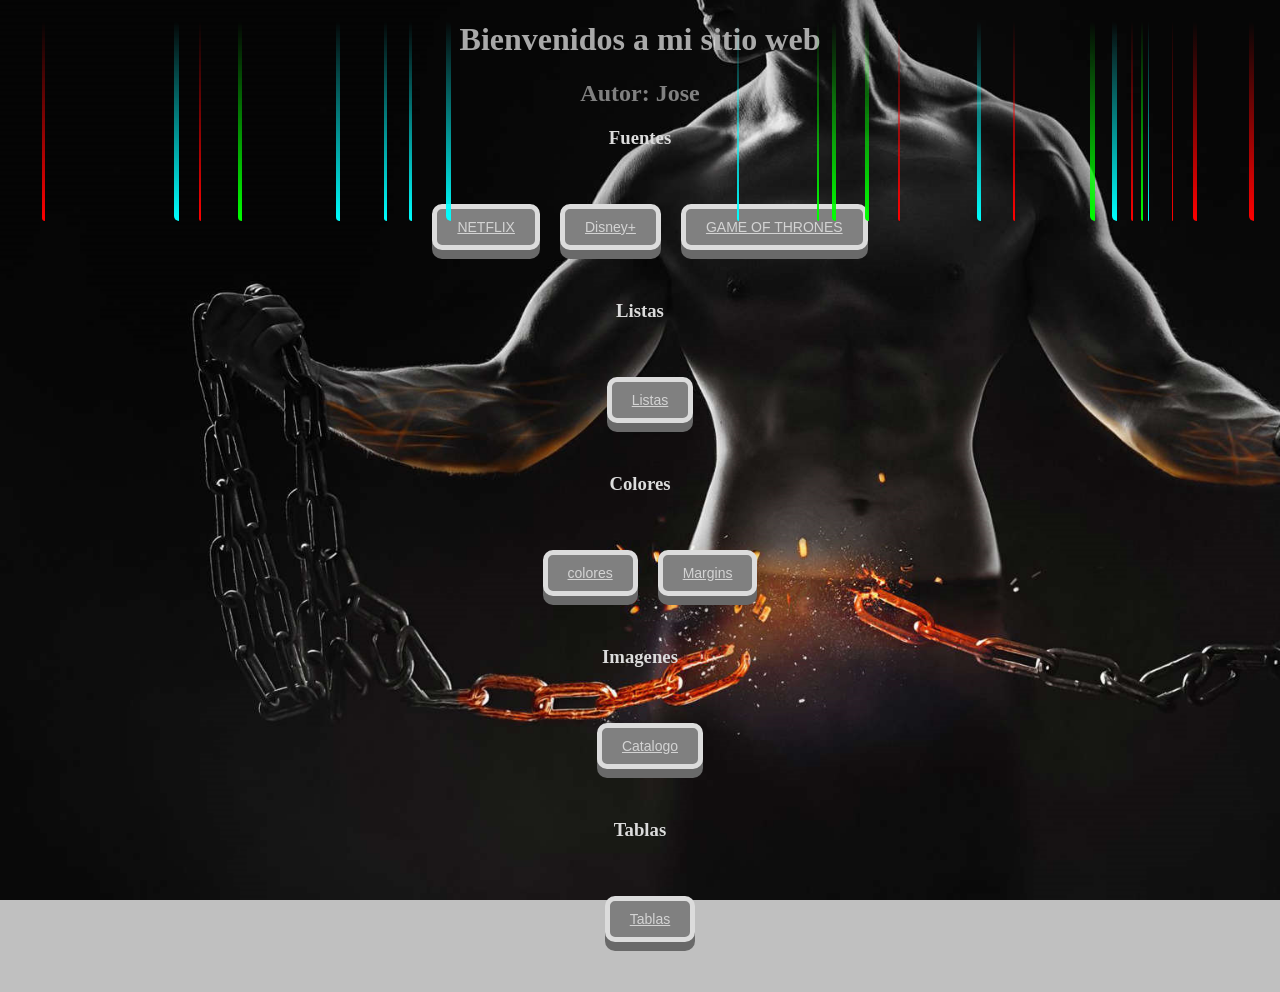
==== index.html @ bdab3e19 "add fuentes" ====
<!DOCTYPE html>
<html lang="en">
<head>
    <meta charset="UTF-8">
    <meta http-equiv="X-UA-Compatible" content="IE=edge">
    <meta name="viewport" content="width=device-width, initial-scale=1.0">
    <title>Mi sitio web</title>
    <link rel="stylesheet" href="css/index.css">
</head>
<body>
    <script>
        function rain(){
    let amount = 25;
    let body = document.querySelector('body');
    let i = 0;
    while (i < amount){
        let drop = document.createElement('i');

        let size = Math.random() * 5;
        let posX = Math.floor(Math.random() * window.innerWidth);
        let delay = Math.random() * -20;
        let duration = Math.random() * 5;



        drop.style.width = 0.2 + size+'px'
        drop.style.left = posX + 'px';
        drop.style.animationDelay = delay+'s';
        drop.style.animationDuration = 1 + duration+'s';
        body.appendChild(drop);
        i++
    }
}
rain();
    </script>
    
    <h1>Bienvenidos a mi sitio web</h1>
    <h2>Autor: Jose</h2>
    

<h3>Fuentes</h3>
    <ul class="lista">
        <button class="boto1"><li><a href="fuentes.html" class="rayas" style=" color: rgb(211, 211, 211);">NETFLIX</a></li>
        <button class="boto1"><li><a href="fuenteslocal.html" class="rayas" style=" color: rgb(211, 211, 211);">Disney+</a></li>
        <button class="boto1"><li><a href="fuentes1.html" class="rayas" style=" color: rgb(211, 211, 211);">GAME OF THRONES</a></li>
    </ul>
    </button>
        <body class="fondo"></body>
            
        </body>
<h3>Listas</h3>
    <ul class="lista">
        <button class="boto1"><li><a href="listas.html" class="rayas" style=" color: rgb(211, 211, 211);">Listas</a></li>
    </ul>
    </button>
    
<h3>Colores</h3>
    <ul class="lista">
        <button class="boto1"><li><a href="colores.html" class="rayas" style=" color: rgb(211, 211, 211);">colores</a></li>
        <button class="boto1"><li><a href="margins.html" class="rayas" style=" color: rgb(211, 211, 211);">Margins</a></li>
    </ul>
    </button>
<h3>Imagenes</h3>
<ul class="lista">
    <button class="boto1"><li><a href="catalago.html" class="rayas" style=" color: rgb(211, 211, 211);">Catalogo</a></li>
</ul>
</button>

<h3>Tablas</h3>
<ul class="lista">
    <button class="boto1"><li><a href="tablas.html" class="rayas" style=" color: rgb(211, 211, 211);">Tablas</a></li>
</ul>
</button>
</body>
</html>
---- css/index.css ----
body {
    background-color:  rgb(192, 192, 192);
}
.boto1 {
    list-style: none; /* Para quitar el boton de inicio en los link */
    display: inline-block; 
    padding: 10px 20px; 
    font-size: 14px; /* Se establece el tamaño de la fuente */
    cursor: pointer; 
    text-align: center; 
    text-decoration: none; 
    outline: none; 
    color: rgb(225, 0, 0); /* El puento del boton */
    background-color: rgb(128, 128, 128); /* Color del fondo del boton */
    border: none; /* Se le hace un color de borde dependiendo de los siguientes datos, ej {2px solid red) se utilizaria sin las comillas */
    border-radius: 15px;/* Cambia las esquinas rodondeandolo */
 
    box-shadow: 0 9px rgb(105, 105, 105); /* Sombra del boton */
    margin-right: 20px; /* separar los botones */

    border-radius: 10px;
    border: 5px solid rgb(220, 220, 220);
    margin-top: 5px;
}
button:hover {
    border-radius: 8px;
    border: 8px double rgb(105, 105, 105);
    box-shadow: 0 0 10px rgb(244, 164, 96), 0 0 15px rgb(220, 220, 220), 0 0 20px rgb(160, 82, 45);
}
.lista { /* Para centar el boton */
    font-size: 1.6em;
    font-weight: 900;
    font-family: Verdana, Geneva, Tahoma, sans-serif;
    display: flex;
    margin: 50px;
    justify-content: center;
    align-items: center;
}
h1, h2 {
    text-align: center;
}
.fondo {
    
    background-image: url(../img/imagen.png);
    background-repeat: no-repeat;
    background-attachment: fixed;
    background-size: cover;
    }
h3 {
    color: rgb(220, 220, 220);
    display: flex;
   justify-content: center;
    }
h1 {
    color: rgb(169, 169, 169);
    display: flex;
   justify-content: center;
    }
h2 {
     color: rgb(128, 128, 128);
     display: flex;
   justify-content: center;
}
i {
    position: absolute;
    height: 200px;
    background: linear-gradient(transparent, #fff);
    border-bottom-left-radius: 5px;
    border-top-right-radius: 5px;
    animation: animate 5s linear infinite ;
}
i:nth-child(3n+1)
{
background: linear-gradient(transparent, #0ff);
}
i:nth-child(3n+2)
{
background: linear-gradient(transparent, #0ff);
}
i:nth-child(3n+3)
{
background: linear-gradient(transparent, #0f0);
}
i:nth-child(3n+4)
{
background: linear-gradient(transparent, #f00);
}
@keyframes animate 
{
    0%
    {
        transform: translateY(-200px);
    }
    100%
    {
        transform: translateY(calc(100vh + 200px));
    }
}
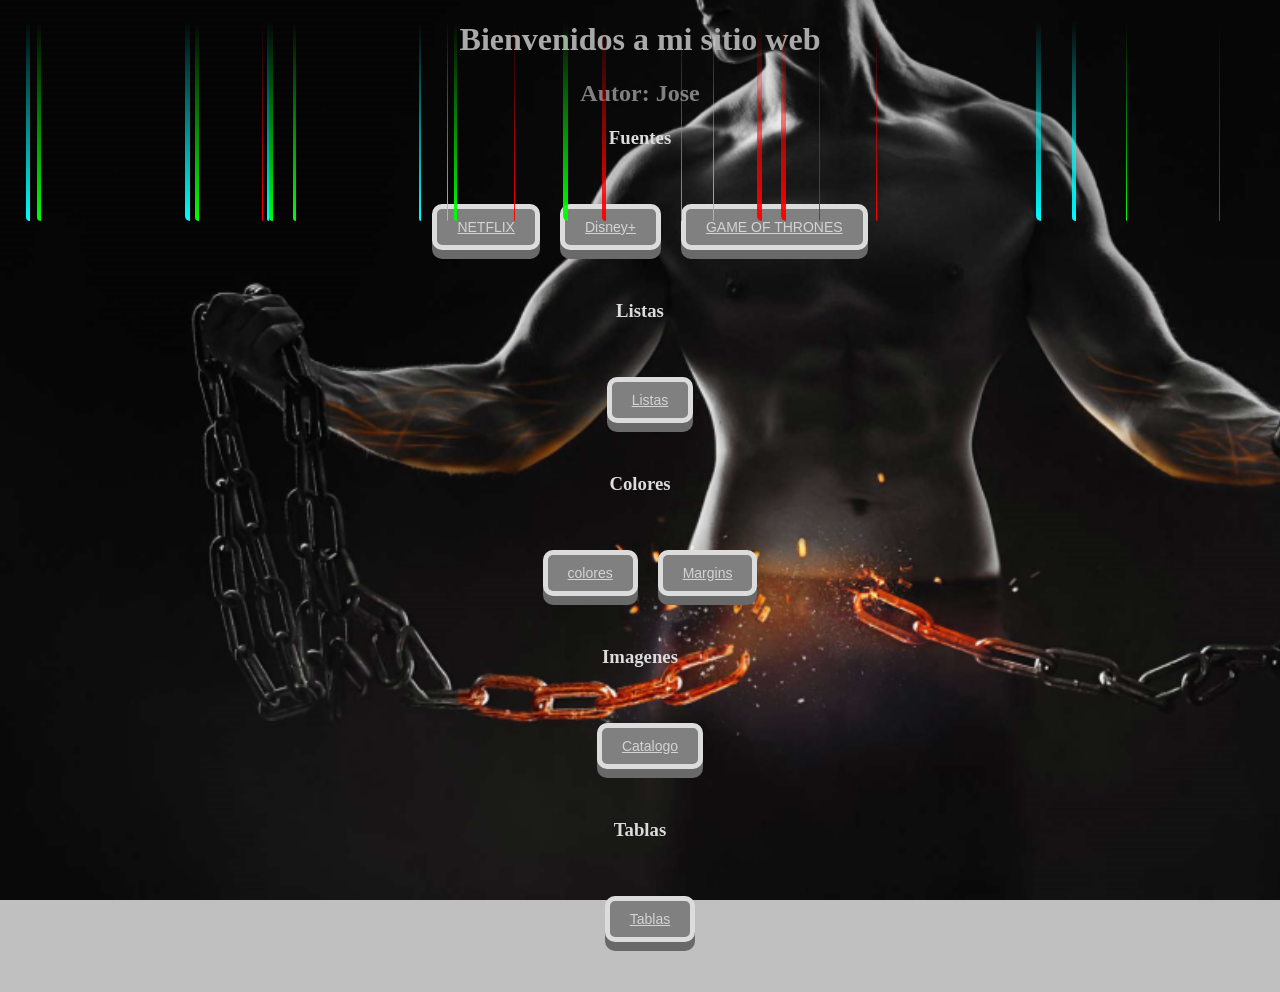
==== commit 3c937b80: "add fuentes" ====
--- a/index.html
+++ b/index.html
@@ -47,7 +47,7 @@
     </button>
         <body class="fondo"></body>
             
-        </body>
+        
 <h3>Listas</h3>
     <ul class="lista">
         <button class="boto1"><li><a href="listas.html" class="rayas" style=" color: rgb(211, 211, 211);">Listas</a></li>
--- a/css/index.css
+++ b/css/index.css
@@ -40,12 +40,11 @@
     text-align: center;
 }
 .fondo {
-    
-    background-image: url(../img/imagen.png);
+    background-image: url(../img/imagen_1000x563.png);
     background-repeat: no-repeat;
     background-attachment: fixed;
     background-size: cover;
-    }
+}
 h3 {
     color: rgb(220, 220, 220);
     display: flex;
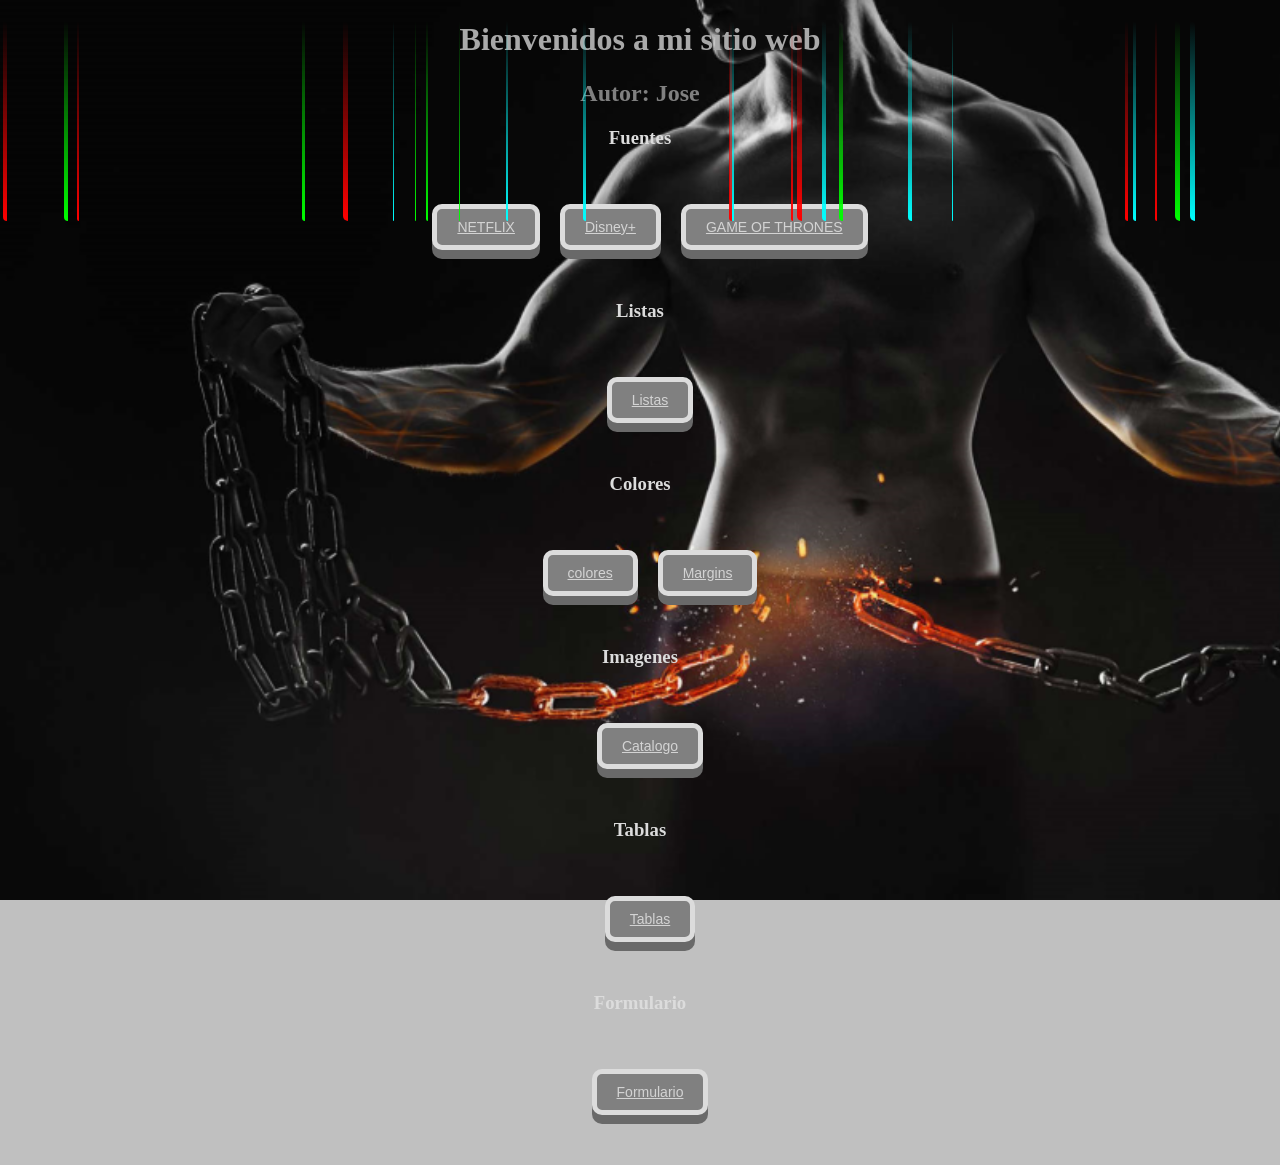
==== commit d0c52ad8: "add fuentes" ====
--- a/index.html
+++ b/index.html
@@ -71,5 +71,11 @@
     <button class="boto1"><li><a href="tablas.html" class="rayas" style=" color: rgb(211, 211, 211);">Tablas</a></li>
 </ul>
 </button>
+
+<h3>Formulario</h3>
+<ul class="lista">
+    <button class="boto1"><li><a href="formulario.html" class="rayas" style=" color: rgb(211, 211, 211);">Formulario</a></li>
+</ul>
+</button>
 </body>
 </html>
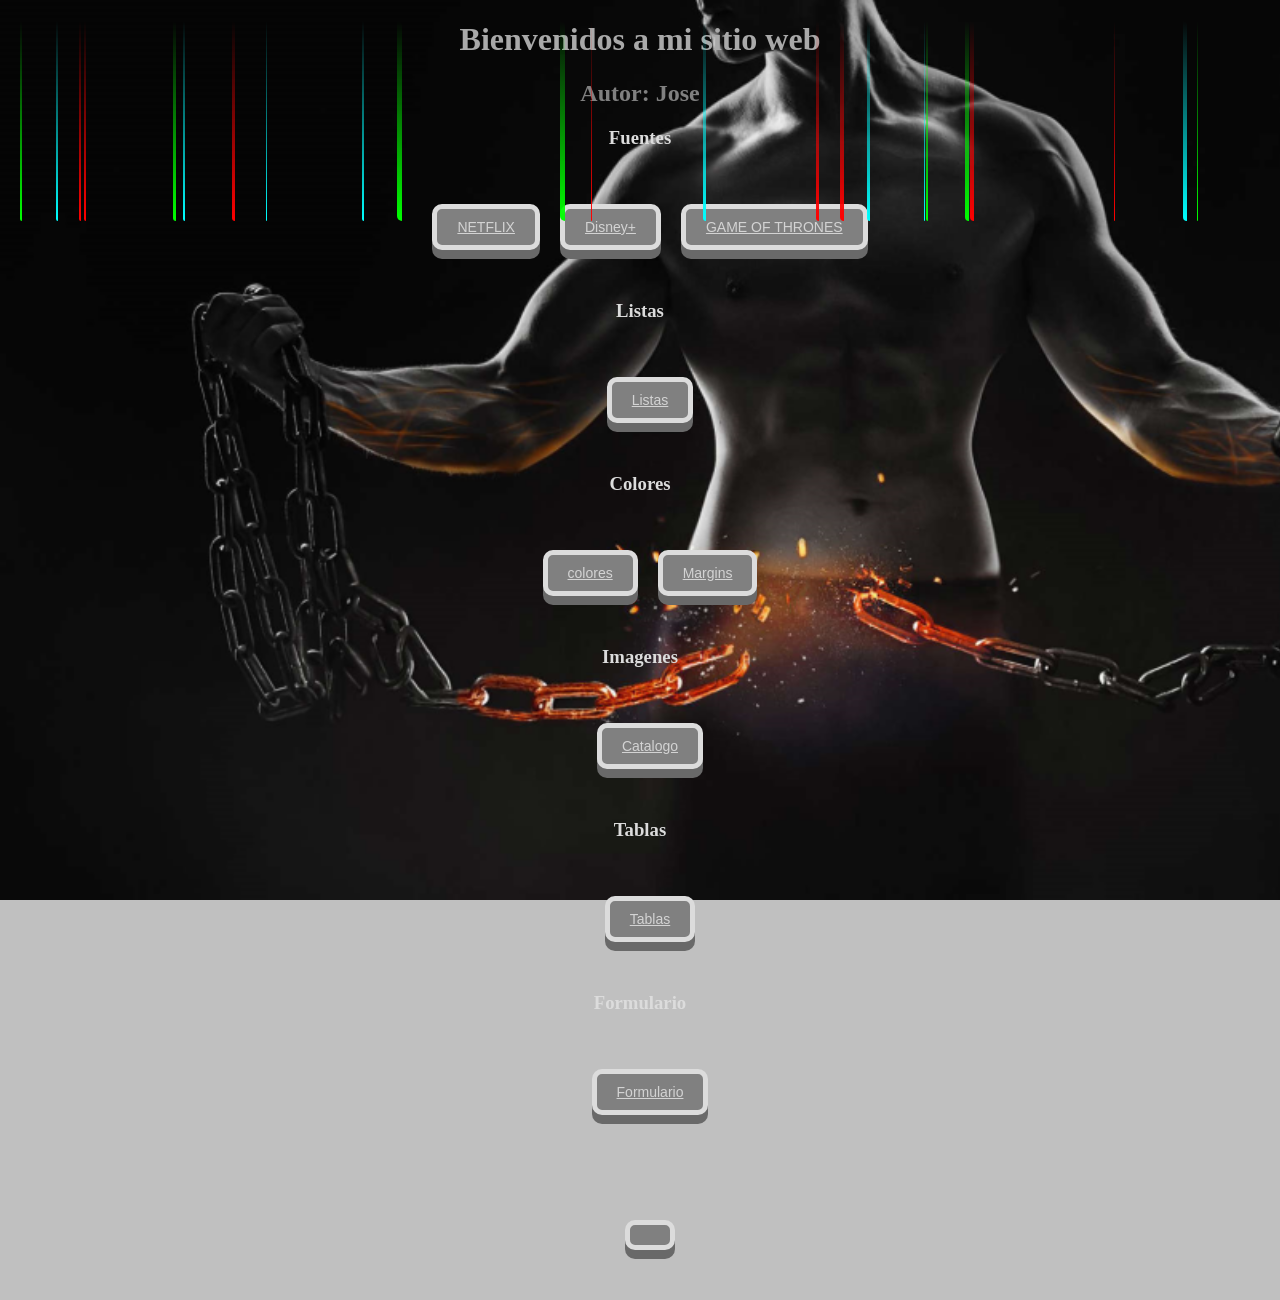
==== commit 7aba9a8b: "add fuentes" ====
--- a/index.html
+++ b/index.html
@@ -77,5 +77,11 @@
     <button class="boto1"><li><a href="formulario.html" class="rayas" style=" color: rgb(211, 211, 211);">Formulario</a></li>
 </ul>
 </button>
+
+<h3></h3>
+<ul class="lista">
+    <button class="boto1"><li><a href=".html" class="rayas" style=" color: rgb(211, 211, 211);"></a></li>
+</ul>
+</button>
 </body>
 </html>
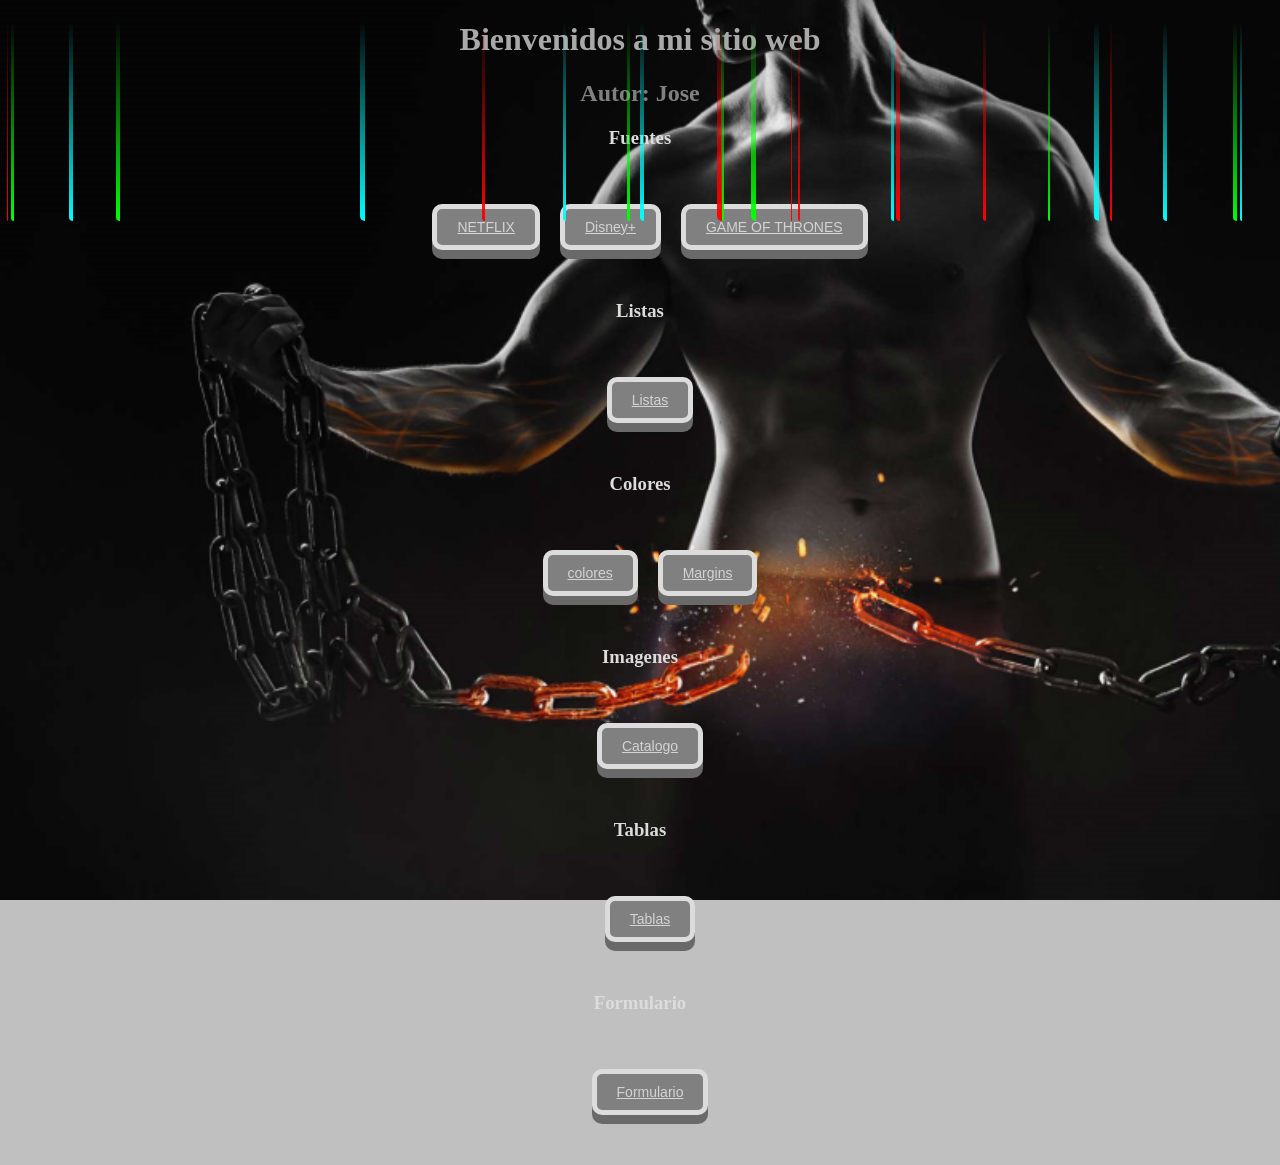
==== commit 3d647ce3: "add fuentes" ====
--- a/index.html
+++ b/index.html
@@ -78,10 +78,10 @@
 </ul>
 </button>
 
-<h3></h3>
+<!-- <h3></h3>
 <ul class="lista">
     <button class="boto1"><li><a href=".html" class="rayas" style=" color: rgb(211, 211, 211);"></a></li>
 </ul>
-</button>
+</button> -->
 </body>
 </html>
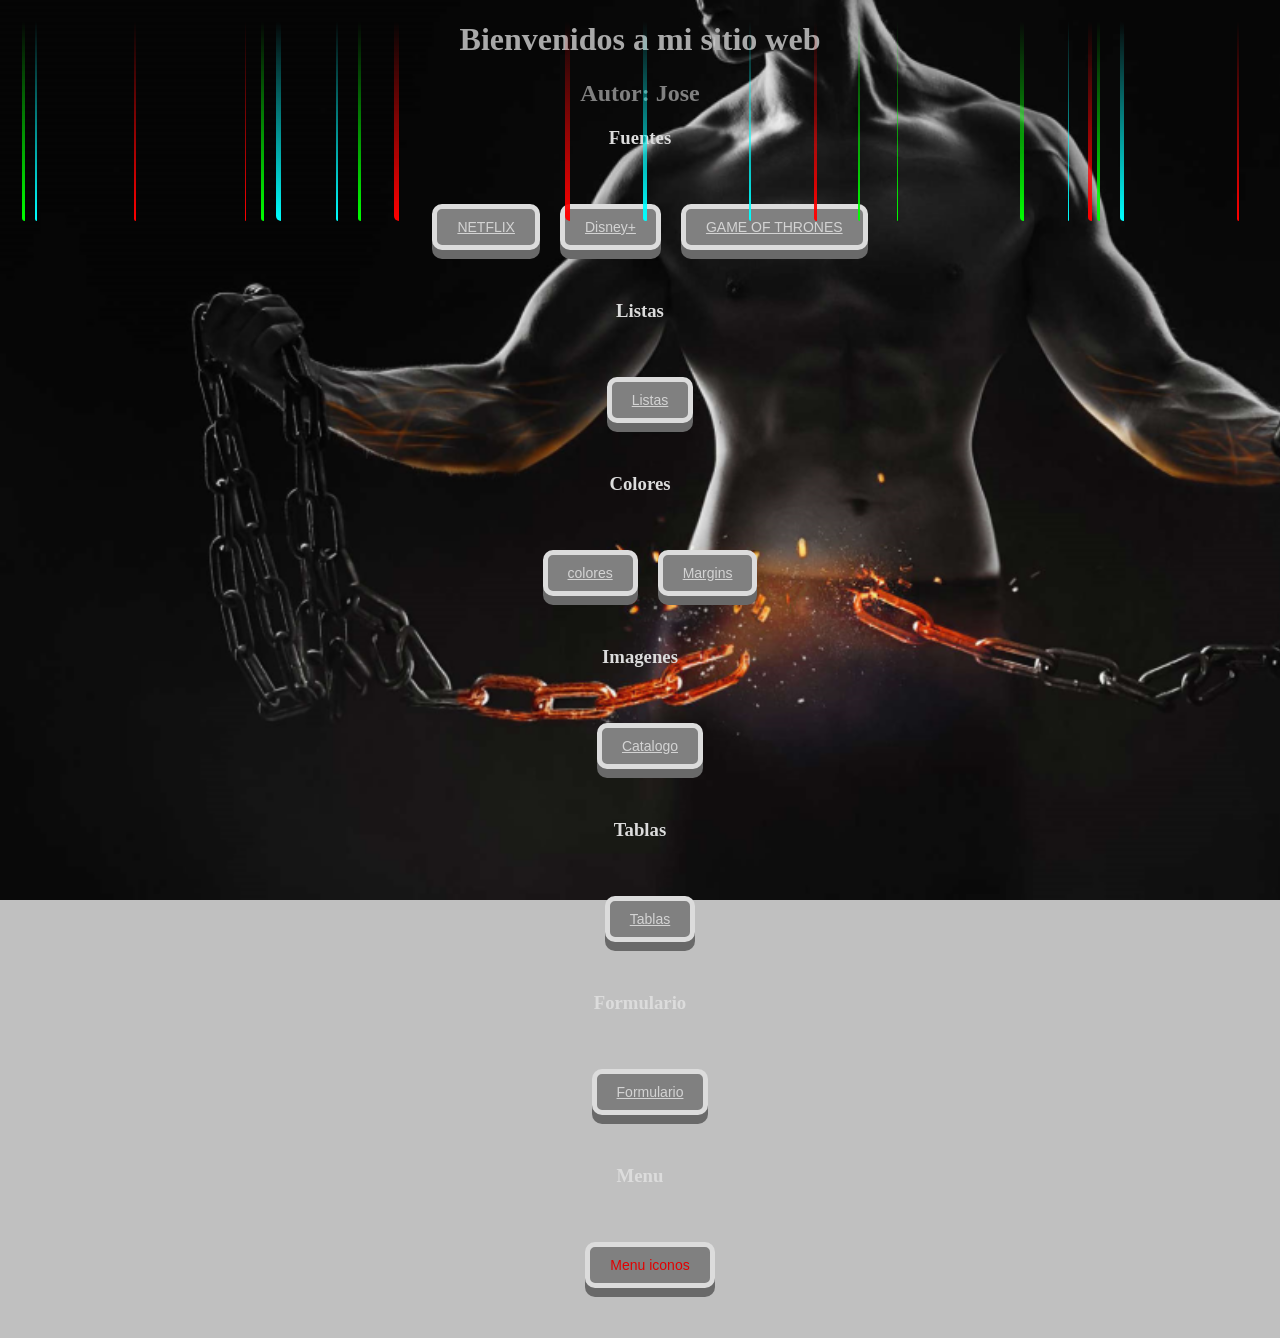
==== commit a7f299b4: "add fuentes" ====
--- a/index.html
+++ b/index.html
@@ -78,10 +78,10 @@
 </ul>
 </button>
 
-<!-- <h3></h3>
+<h3>Menu</h3>
 <ul class="lista">
-    <button class="boto1"><li><a href=".html" class="rayas" style=" color: rgb(211, 211, 211);"></a></li>
+    <button class="boto1"><li><a href="menu-iconos.html" class="rayas" style=" color: rgb(211, 211, 211);"></a>Menu iconos</li>
 </ul>
-</button> -->
+</button>
 </body>
 </html>
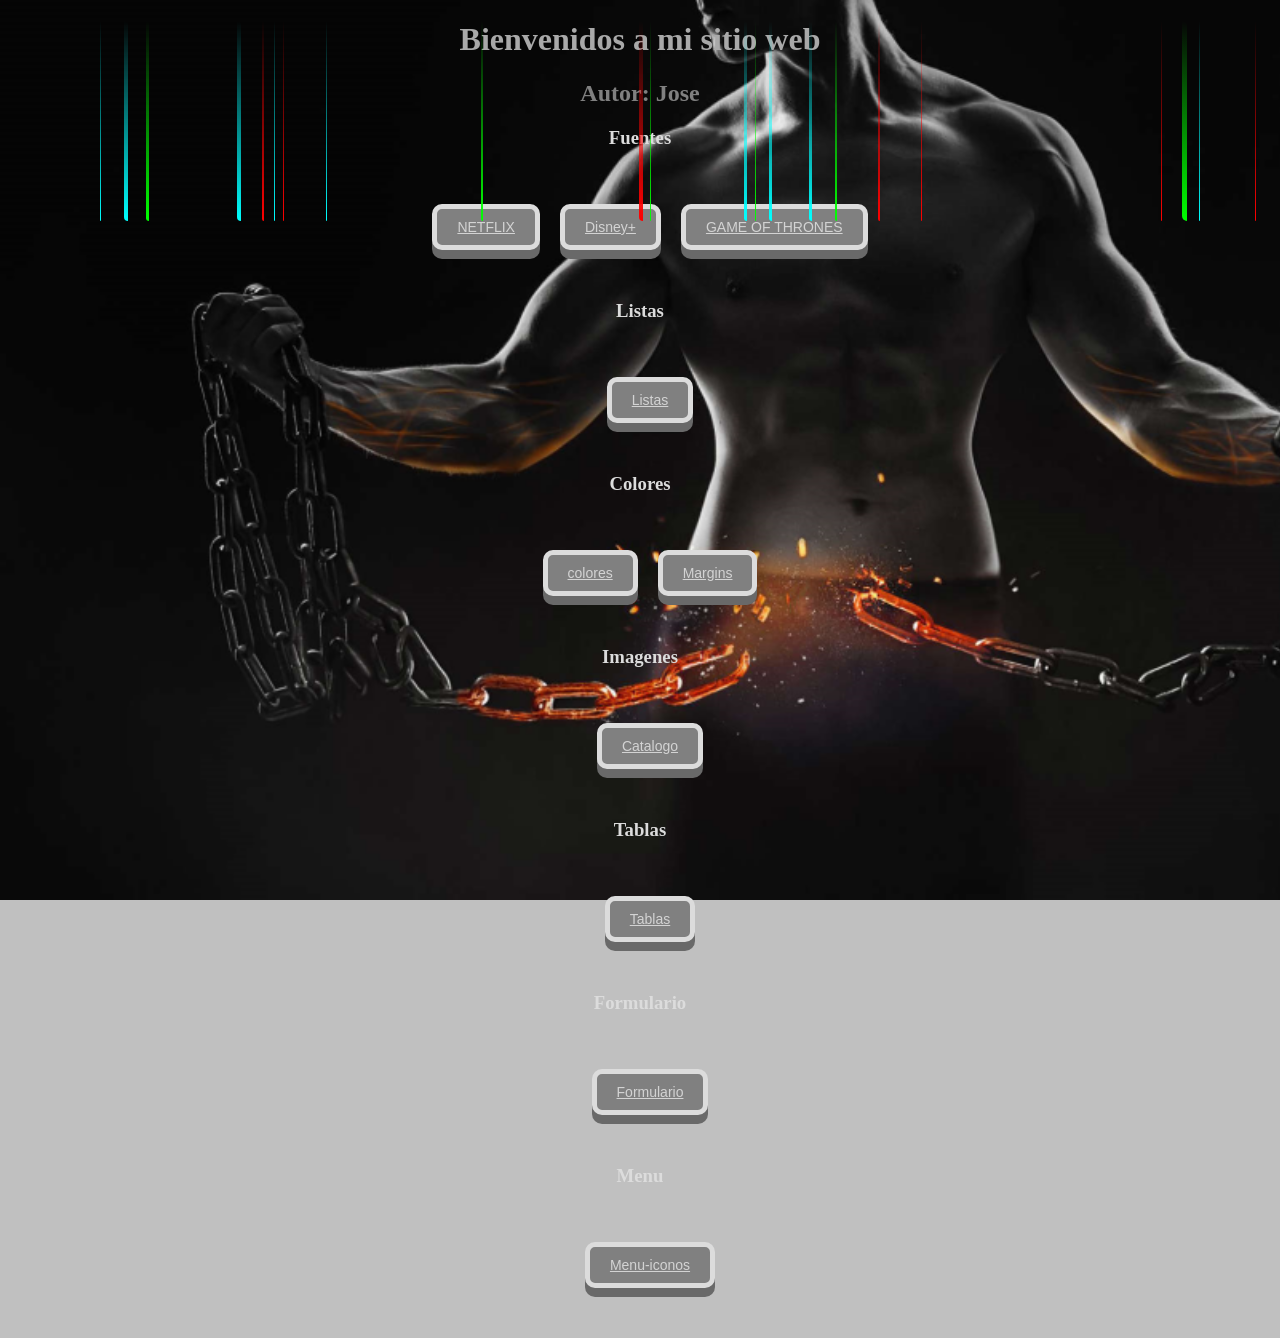
==== commit e3cf945d: "add fuentes" ====
--- a/index.html
+++ b/index.html
@@ -80,8 +80,10 @@
 
 <h3>Menu</h3>
 <ul class="lista">
-    <button class="boto1"><li><a href="menu-iconos.html" class="rayas" style=" color: rgb(211, 211, 211);"></a>Menu iconos</li>
+    <button class="boto1"><li><a href="menu-iconos.html" class="rayas" style=" color: rgb(211, 211, 211);">Menu-iconos</a></li>
 </ul>
 </button>
+
+
 </body>
 </html>
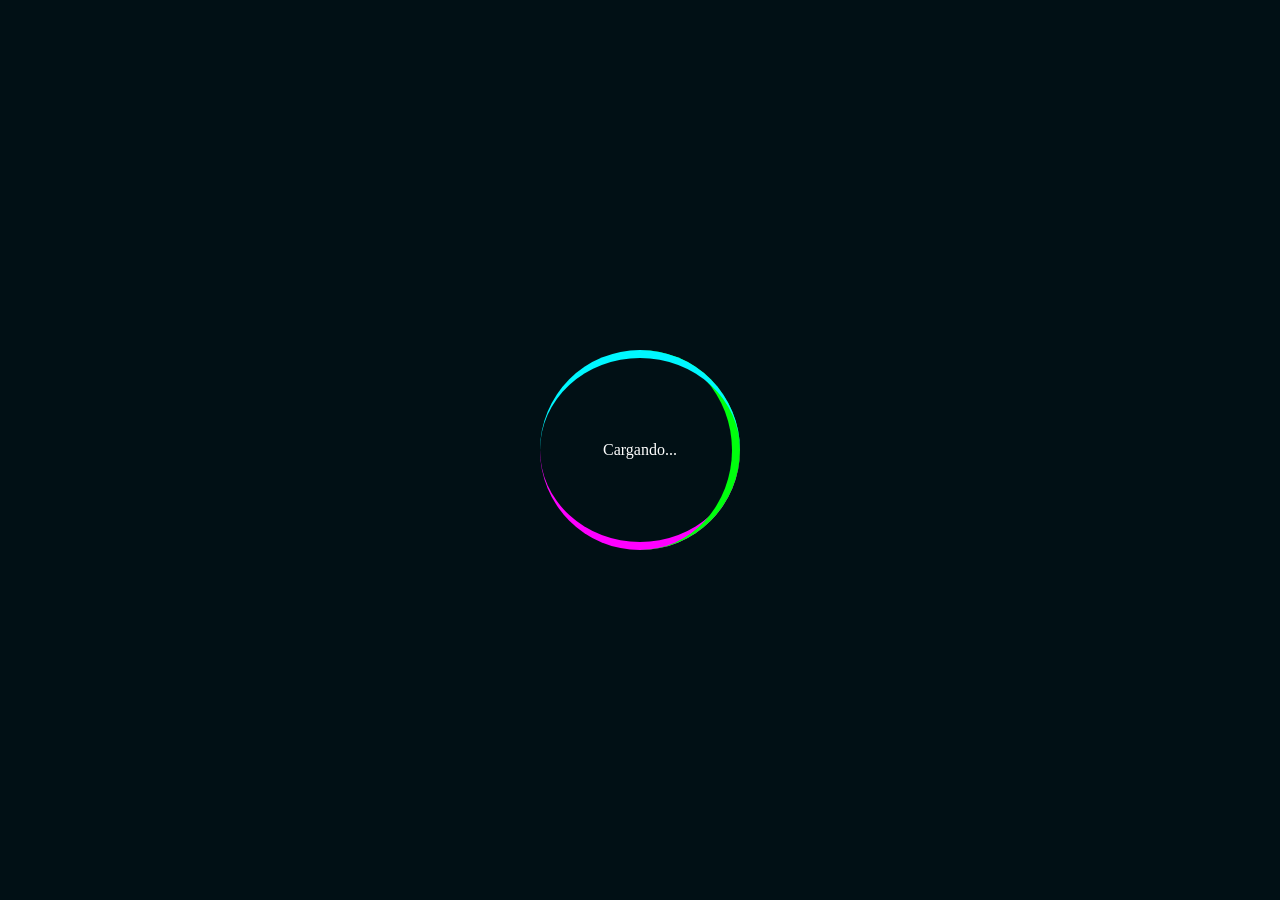
==== commit c2eaaefb: "add fuentes" ====
--- a/index.html
+++ b/index.html
@@ -4,86 +4,20 @@
     <meta charset="UTF-8">
     <meta http-equiv="X-UA-Compatible" content="IE=edge">
     <meta name="viewport" content="width=device-width, initial-scale=1.0">
-    <title>Mi sitio web</title>
+    <title>Loagin</title>
     <link rel="stylesheet" href="css/index.css">
+    
+    
 </head>
 <body>
-    <script>
-        function rain(){
-    let amount = 25;
-    let body = document.querySelector('body');
-    let i = 0;
-    while (i < amount){
-        let drop = document.createElement('i');
-
-        let size = Math.random() * 5;
-        let posX = Math.floor(Math.random() * window.innerWidth);
-        let delay = Math.random() * -20;
-        let duration = Math.random() * 5;
-
-
-
-        drop.style.width = 0.2 + size+'px'
-        drop.style.left = posX + 'px';
-        drop.style.animationDelay = delay+'s';
-        drop.style.animationDuration = 1 + duration+'s';
-        body.appendChild(drop);
-        i++
-    }
-}
-rain();
-    </script>
+    <script src="js/index.js"></script>
+    <div class="container" id="container">
+        <div class="ring"></div>
+        <div class="ring"></div>
+        <div class="ring"></div>
+        <span class="loading" id="iniciar">Cargando...</span>
+    </div>
     
-    <h1>Bienvenidos a mi sitio web</h1>
-    <h2>Autor: Jose</h2>
-    
-
-<h3>Fuentes</h3>
-    <ul class="lista">
-        <button class="boto1"><li><a href="fuentes.html" class="rayas" style=" color: rgb(211, 211, 211);">NETFLIX</a></li>
-        <button class="boto1"><li><a href="fuenteslocal.html" class="rayas" style=" color: rgb(211, 211, 211);">Disney+</a></li>
-        <button class="boto1"><li><a href="fuentes1.html" class="rayas" style=" color: rgb(211, 211, 211);">GAME OF THRONES</a></li>
-    </ul>
-    </button>
-        <body class="fondo"></body>
-            
         
-<h3>Listas</h3>
-    <ul class="lista">
-        <button class="boto1"><li><a href="listas.html" class="rayas" style=" color: rgb(211, 211, 211);">Listas</a></li>
-    </ul>
-    </button>
-    
-<h3>Colores</h3>
-    <ul class="lista">
-        <button class="boto1"><li><a href="colores.html" class="rayas" style=" color: rgb(211, 211, 211);">colores</a></li>
-        <button class="boto1"><li><a href="margins.html" class="rayas" style=" color: rgb(211, 211, 211);">Margins</a></li>
-    </ul>
-    </button>
-<h3>Imagenes</h3>
-<ul class="lista">
-    <button class="boto1"><li><a href="catalago.html" class="rayas" style=" color: rgb(211, 211, 211);">Catalogo</a></li>
-</ul>
-</button>
-
-<h3>Tablas</h3>
-<ul class="lista">
-    <button class="boto1"><li><a href="tablas.html" class="rayas" style=" color: rgb(211, 211, 211);">Tablas</a></li>
-</ul>
-</button>
-
-<h3>Formulario</h3>
-<ul class="lista">
-    <button class="boto1"><li><a href="formulario.html" class="rayas" style=" color: rgb(211, 211, 211);">Formulario</a></li>
-</ul>
-</button>
-
-<h3>Menu</h3>
-<ul class="lista">
-    <button class="boto1"><li><a href="menu-iconos.html" class="rayas" style=" color: rgb(211, 211, 211);">Menu-iconos</a></li>
-</ul>
-</button>
-
-
 </body>
 </html>
--- a/css/index.css
+++ b/css/index.css
@@ -1,97 +1,73 @@
+*{
+    margin: 0;
+    padding: 0;
+    box-sizing: border-box;
+}
 body {
-    background-color:  rgb(192, 192, 192);
-}
-.boto1 {
-    list-style: none; /* Para quitar el boton de inicio en los link */
-    display: inline-block; 
-    padding: 10px 20px; 
-    font-size: 14px; /* Se establece el tamaño de la fuente */
-    cursor: pointer; 
-    text-align: center; 
-    text-decoration: none; 
-    outline: none; 
-    color: rgb(225, 0, 0); /* El puento del boton */
-    background-color: rgb(128, 128, 128); /* Color del fondo del boton */
-    border: none; /* Se le hace un color de borde dependiendo de los siguientes datos, ej {2px solid red) se utilizaria sin las comillas */
-    border-radius: 15px;/* Cambia las esquinas rodondeandolo */
- 
-    box-shadow: 0 9px rgb(105, 105, 105); /* Sombra del boton */
-    margin-right: 20px; /* separar los botones */
-
-    border-radius: 10px;
-    border: 5px solid rgb(220, 220, 220);
-    margin-top: 5px;
-}
-button:hover {
-    border-radius: 8px;
-    border: 8px double rgb(105, 105, 105);
-    box-shadow: 0 0 10px rgb(244, 164, 96), 0 0 15px rgb(220, 220, 220), 0 0 20px rgb(160, 82, 45);
-}
-.lista { /* Para centar el boton */
-    font-size: 1.6em;
-    font-weight: 900;
-    font-family: Verdana, Geneva, Tahoma, sans-serif;
+    width: 100%;
+    height: 100vh;
     display: flex;
-    margin: 50px;
     justify-content: center;
     align-items: center;
+    background: #011015;
 }
-h1, h2 {
-    text-align: center;
+.ring {
+    width: 200px;
+    height: 200px;
+    border: 0px solid #011015;
+    border-radius: 50%;
+    position: absolute;
 }
-.fondo {
-    background-image: url(../img/imagen_1000x563.png);
-    background-repeat: no-repeat;
-    background-attachment: fixed;
-    background-size: cover;
+.container {
+    top: 0;
+    position: relative;
+    display: flex;
+    justify-content: center;
+    align-items: center
 }
-h3 {
-    color: rgb(220, 220, 220);
-    display: flex;
-   justify-content: center;
+.cerrar {
+    transform: translateY(-100%);
+    transition: all o,5s;
+}
+.ring:nth-child(1) {
+border-bottom-width: 8px;
+border-color: rgb(255, 0, 255);
+animation: rotate1 2s linear infinite;
+}
+.ring:nth-child(2) {
+    border-right-width: 8px;
+    border-color: rgb(0, 255, 13);
+    animation: rotate2 2s linear infinite;
     }
-h1 {
-    color: rgb(169, 169, 169);
-    display: flex;
-   justify-content: center;
+    .ring:nth-child(3) {
+        border-top-width: 8px;
+        border-color: rgb(0, 247, 255);
+        animation: rotate3 2s  linear infinite;
+        }
+.loading {
+    color: white; 
+}
+@keyframes rotate1 {
+    0% {
+      transform: rotateX(35deg) rotateY(-45deg) rotateZ(0deg);
+    }  
+    100% {
+        transform: rotateX(35deg) rotateY(-45deg) rotateZ(360deg);
     }
-h2 {
-     color: rgb(128, 128, 128);
-     display: flex;
-   justify-content: center;
-}
-i {
-    position: absolute;
-    height: 200px;
-    background: linear-gradient(transparent, #fff);
-    border-bottom-left-radius: 5px;
-    border-top-right-radius: 5px;
-    animation: animate 5s linear infinite ;
-}
-i:nth-child(3n+1)
-{
-background: linear-gradient(transparent, #0ff);
-}
-i:nth-child(3n+2)
-{
-background: linear-gradient(transparent, #0ff);
-}
-i:nth-child(3n+3)
-{
-background: linear-gradient(transparent, #0f0);
-}
-i:nth-child(3n+4)
-{
-background: linear-gradient(transparent, #f00);
-}
-@keyframes animate 
-{
-    0%
-    {
-        transform: translateY(-200px);
+  }
+  @keyframes rotate2 {
+    0% {
+      transform: rotateX(50deg) rotateY(10deg) rotateZ(0deg);
+    }  
+    100% {
+        transform: rotateX(50deg) rotateY(10deg) rotateZ(360deg);
     }
-    100%
-    {
-        transform: translateY(calc(100vh + 200px));
+  }
+  @keyframes rotate3 {
+    0% {
+      transform: rotateX(35deg) rotateY(55deg) rotateZ(0deg);
+    }  
+    100% {
+        transform: rotateX(35deg) rotateY(55deg) rotateZ(360deg);
     }
-}
+  }
